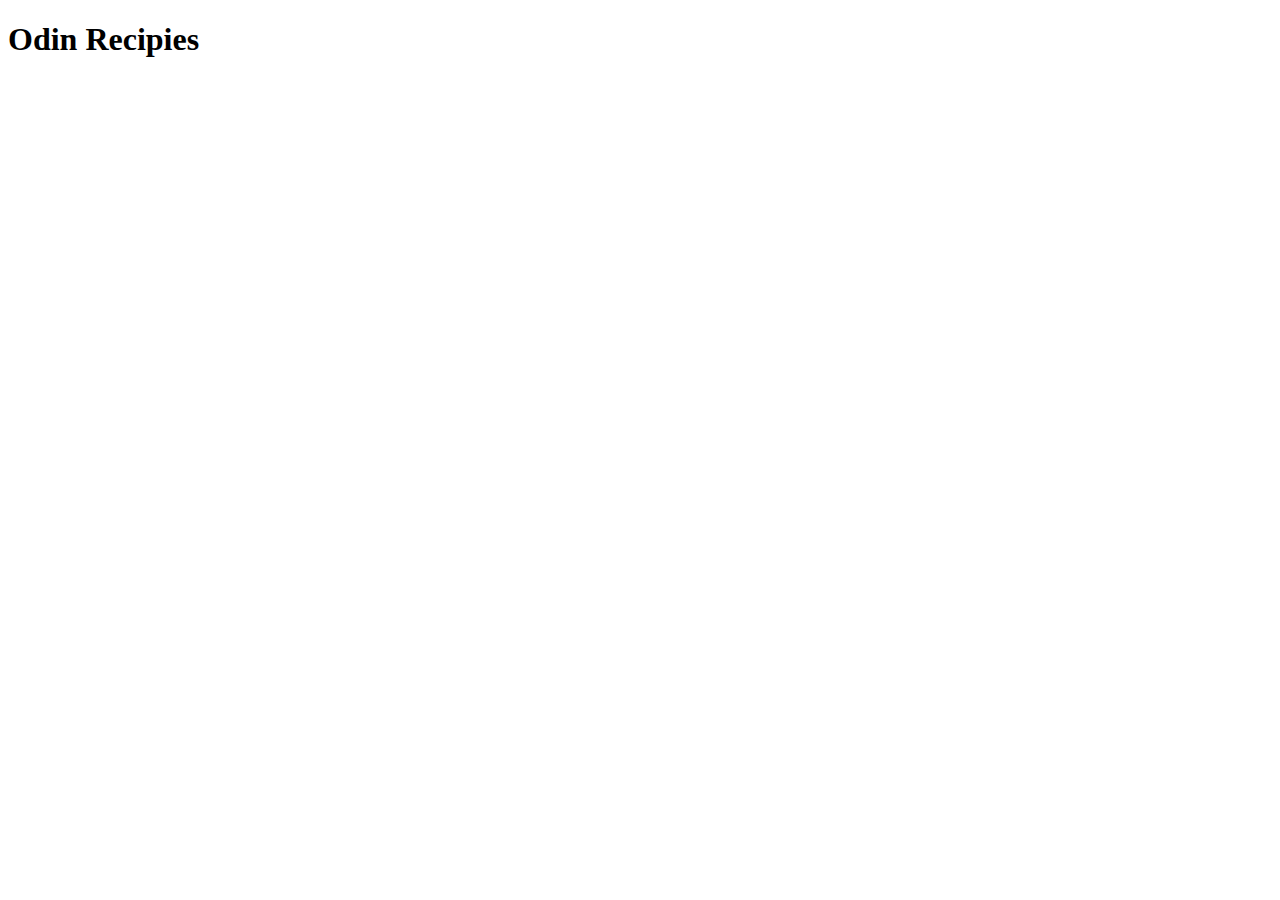
==== index.html @ 78e49079 "Add index.html file with H1 heading" ====
<!DOCTYPE html>
<html lang="en">
<head>
    <meta charset="UTF-8">
    <meta http-equiv="X-UA-Compatible" content="IE=edge">
    <meta name="viewport" content="width=device-width, initial-scale=1.0">
    <title>Document</title>
</head>
<body>
    <h1>Odin Recipies</h1>
</body>
</html>
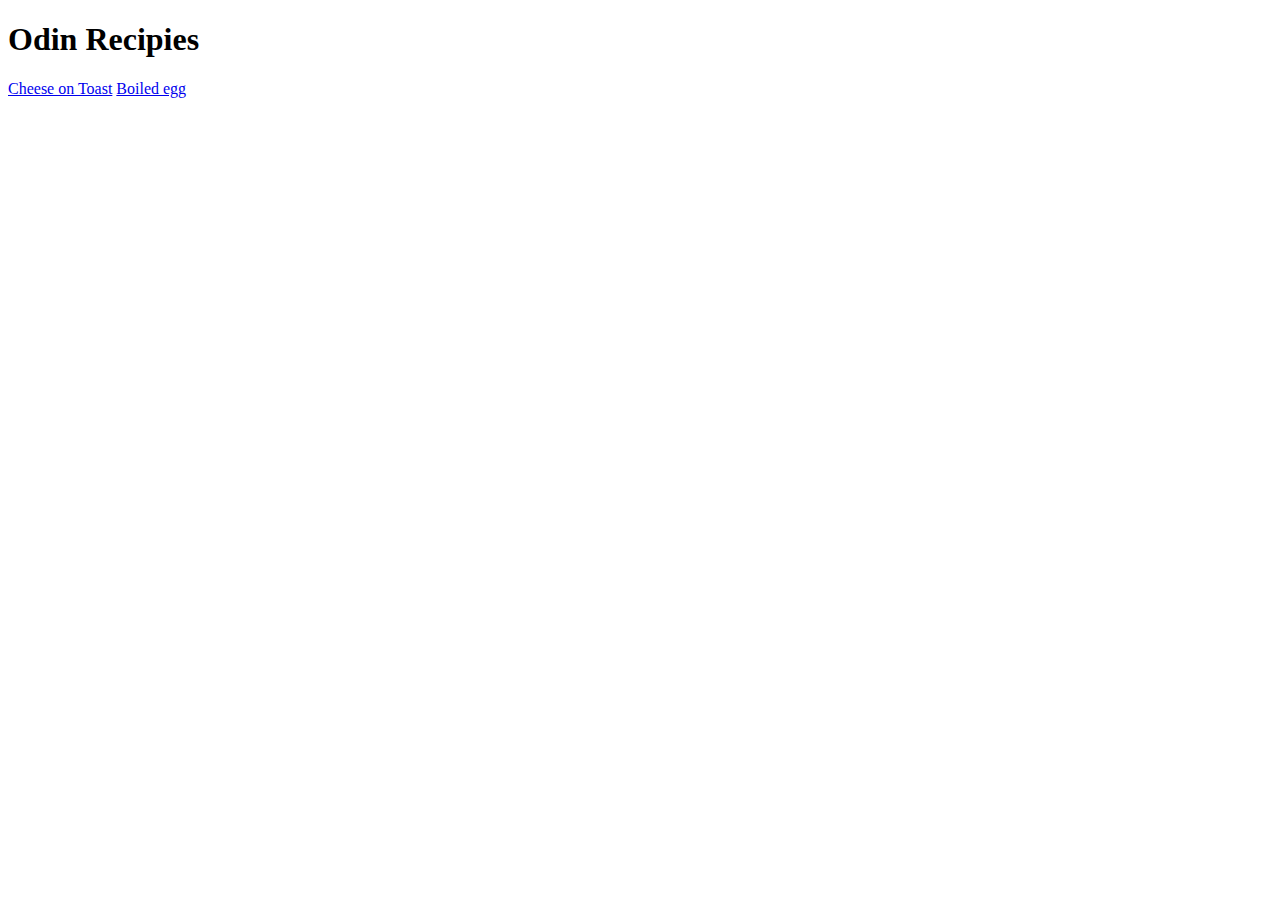
==== commit b3c64071: "Add link to boiled-egg.html" ====
--- a/index.html
+++ b/index.html
@@ -8,5 +8,7 @@
 </head>
 <body>
     <h1>Odin Recipies</h1>
+    <a href="./recipes/cheese-on-toast.html">Cheese on Toast</a>
+    <a href="./recipes/boiled-egg.html">Boiled egg</a>
 </body>
 </html>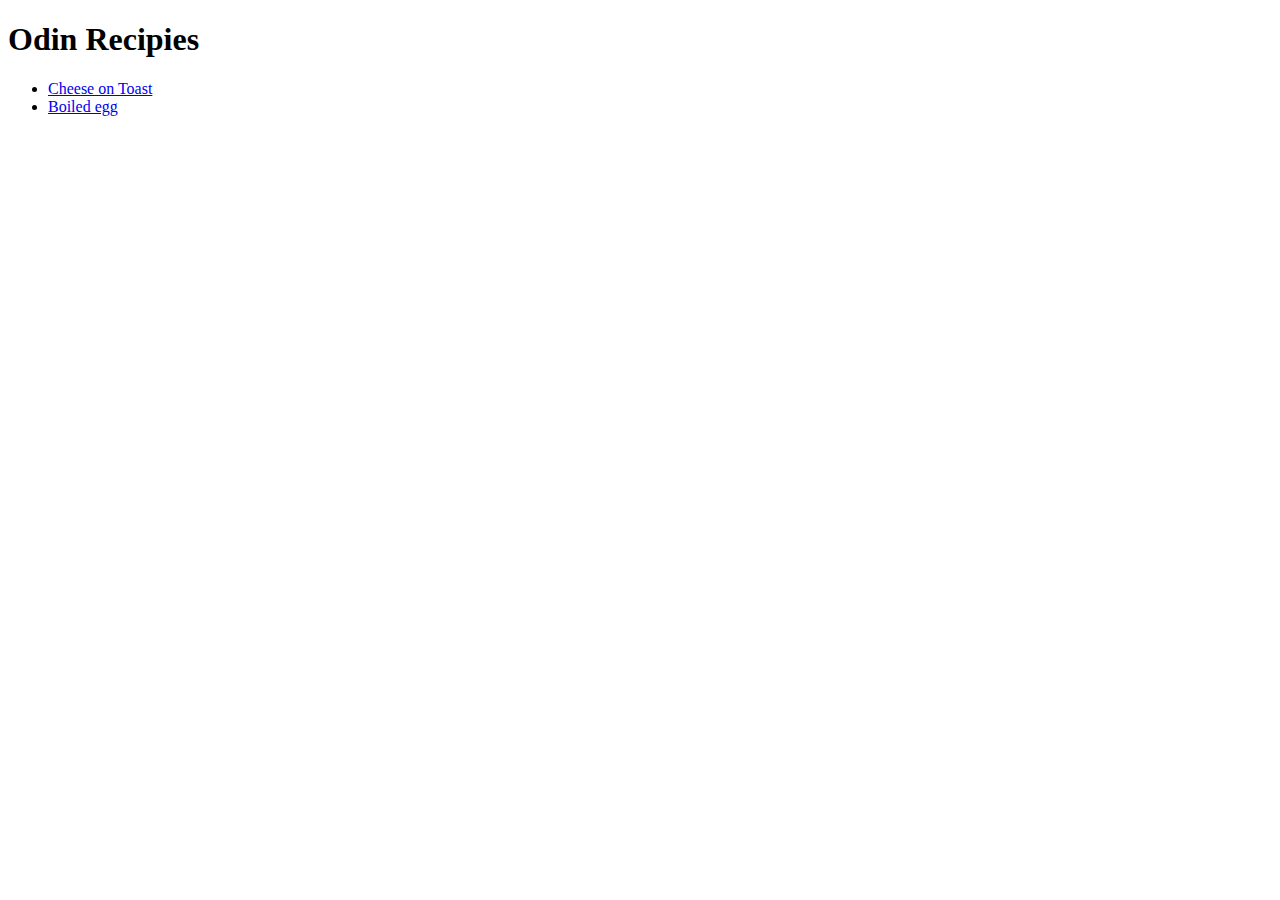
==== commit 2371143c: "Change recipie link to unordered list" ====
--- a/index.html
+++ b/index.html
@@ -8,7 +8,11 @@
 </head>
 <body>
     <h1>Odin Recipies</h1>
-    <a href="./recipes/cheese-on-toast.html">Cheese on Toast</a>
-    <a href="./recipes/boiled-egg.html">Boiled egg</a>
+    <ul>
+        <li><a href="./recipes/cheese-on-toast.html">Cheese on Toast</a></li>
+        <li><a href="./recipes/boiled-egg.html">Boiled egg</a></li>
+    </ul>
+    
+    
 </body>
 </html>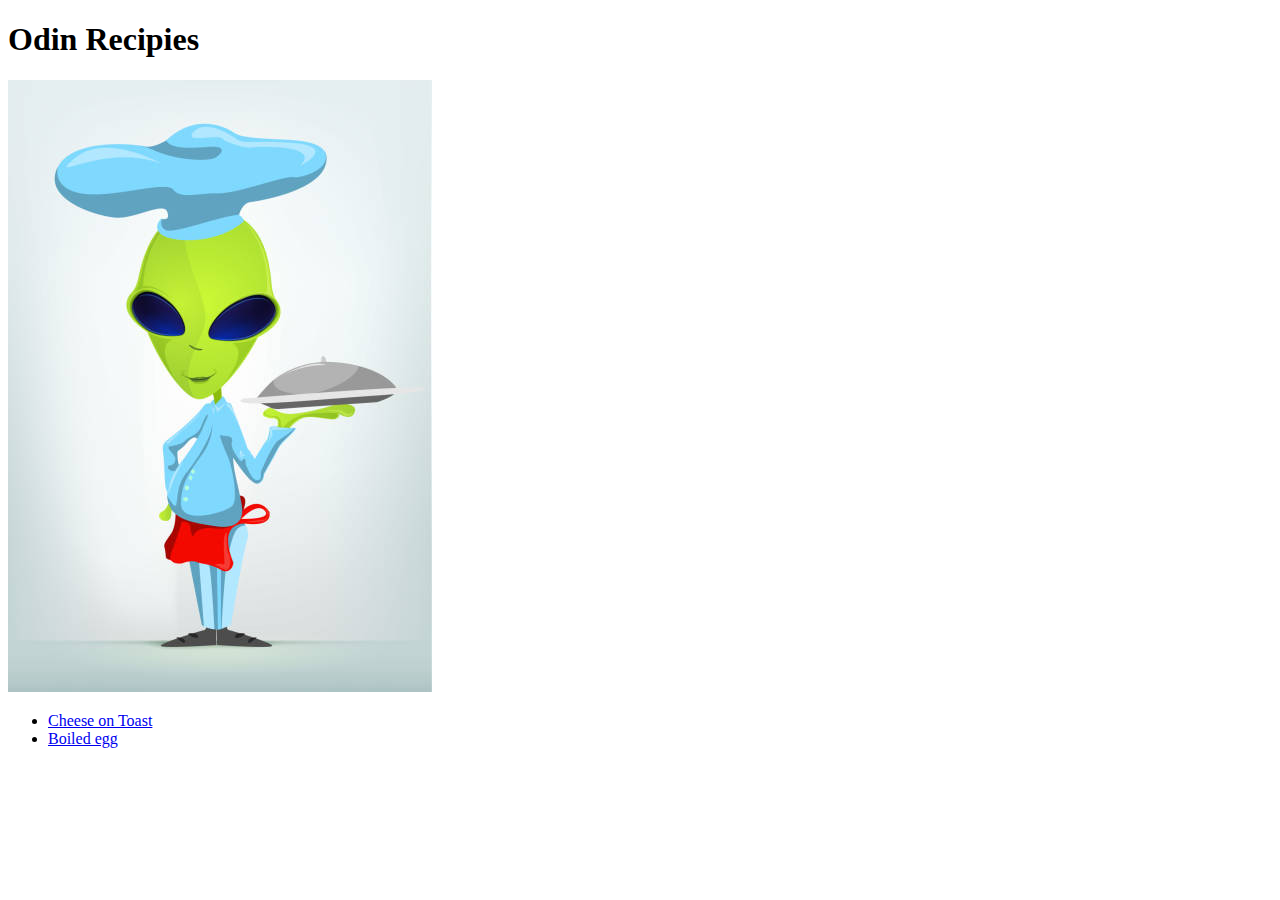
==== commit 8910019c: "Add image to homepage" ====
--- a/index.html
+++ b/index.html
@@ -8,6 +8,7 @@
 </head>
 <body>
     <h1>Odin Recipies</h1>
+    <img src="./images/alien-chef.jpg" alt="alien chef">
     <ul>
         <li><a href="./recipes/cheese-on-toast.html">Cheese on Toast</a></li>
         <li><a href="./recipes/boiled-egg.html">Boiled egg</a></li>
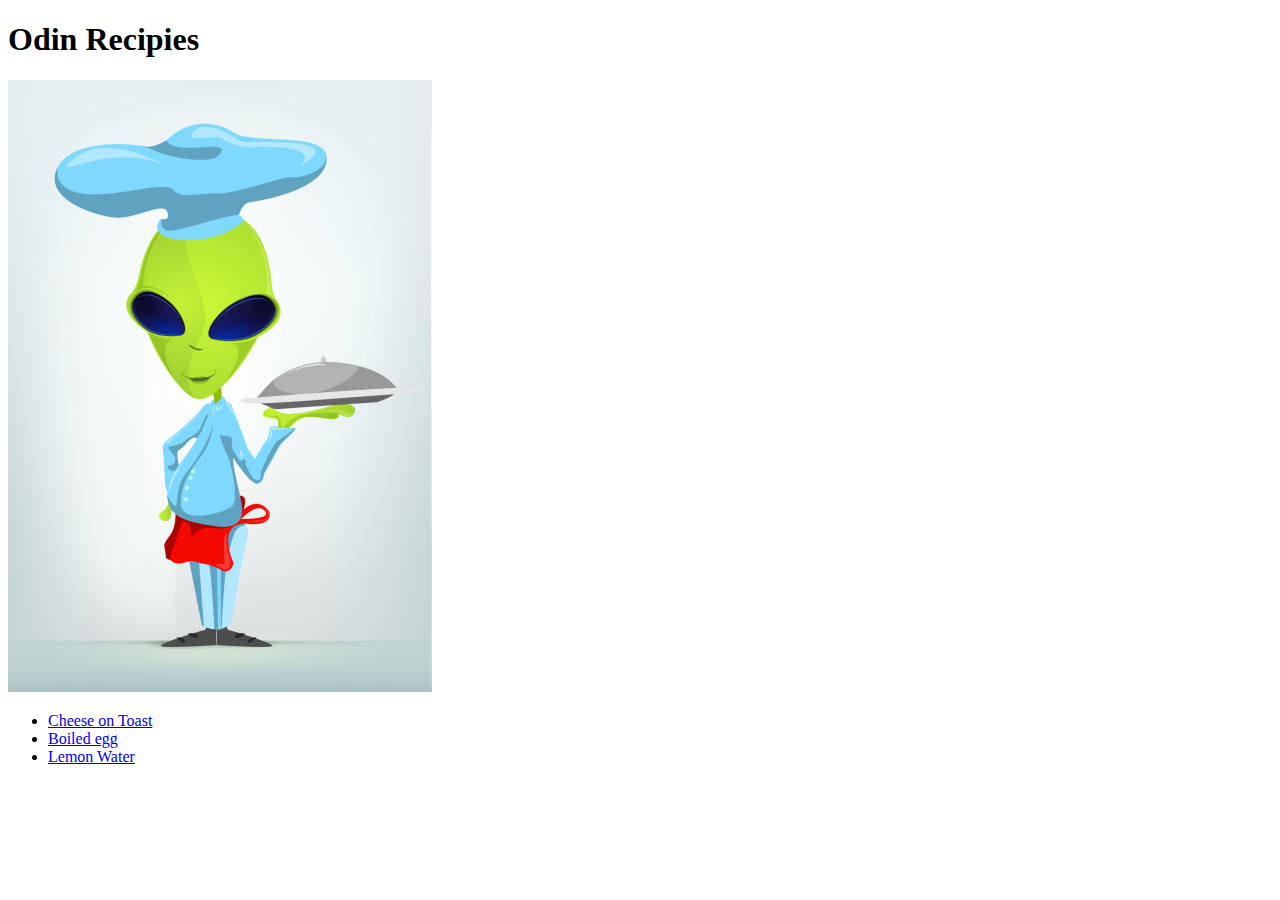
==== commit 3f08bf55: "Add lemon water recipe to index.html" ====
--- a/index.html
+++ b/index.html
@@ -12,6 +12,7 @@
     <ul>
         <li><a href="./recipes/cheese-on-toast.html">Cheese on Toast</a></li>
         <li><a href="./recipes/boiled-egg.html">Boiled egg</a></li>
+        <li><a href="./recipes/lemon-water.html">Lemon Water</a></li>
     </ul>
     
     
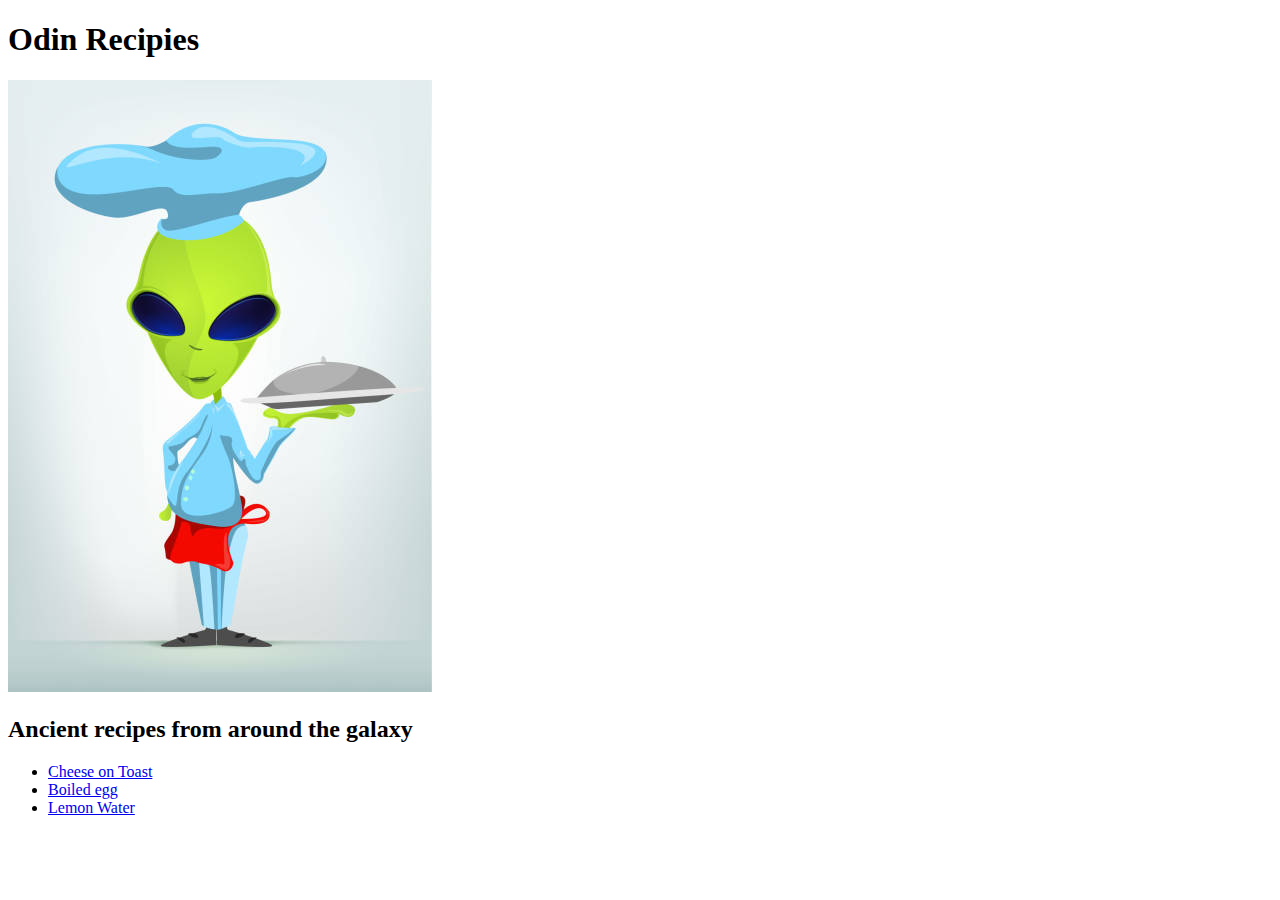
==== commit a5dc272b: "Add short description to homepage" ====
--- a/index.html
+++ b/index.html
@@ -9,6 +9,7 @@
 <body>
     <h1>Odin Recipies</h1>
     <img src="./images/alien-chef.jpg" alt="alien chef">
+    <h2>Ancient recipes from around the galaxy</h2>
     <ul>
         <li><a href="./recipes/cheese-on-toast.html">Cheese on Toast</a></li>
         <li><a href="./recipes/boiled-egg.html">Boiled egg</a></li>
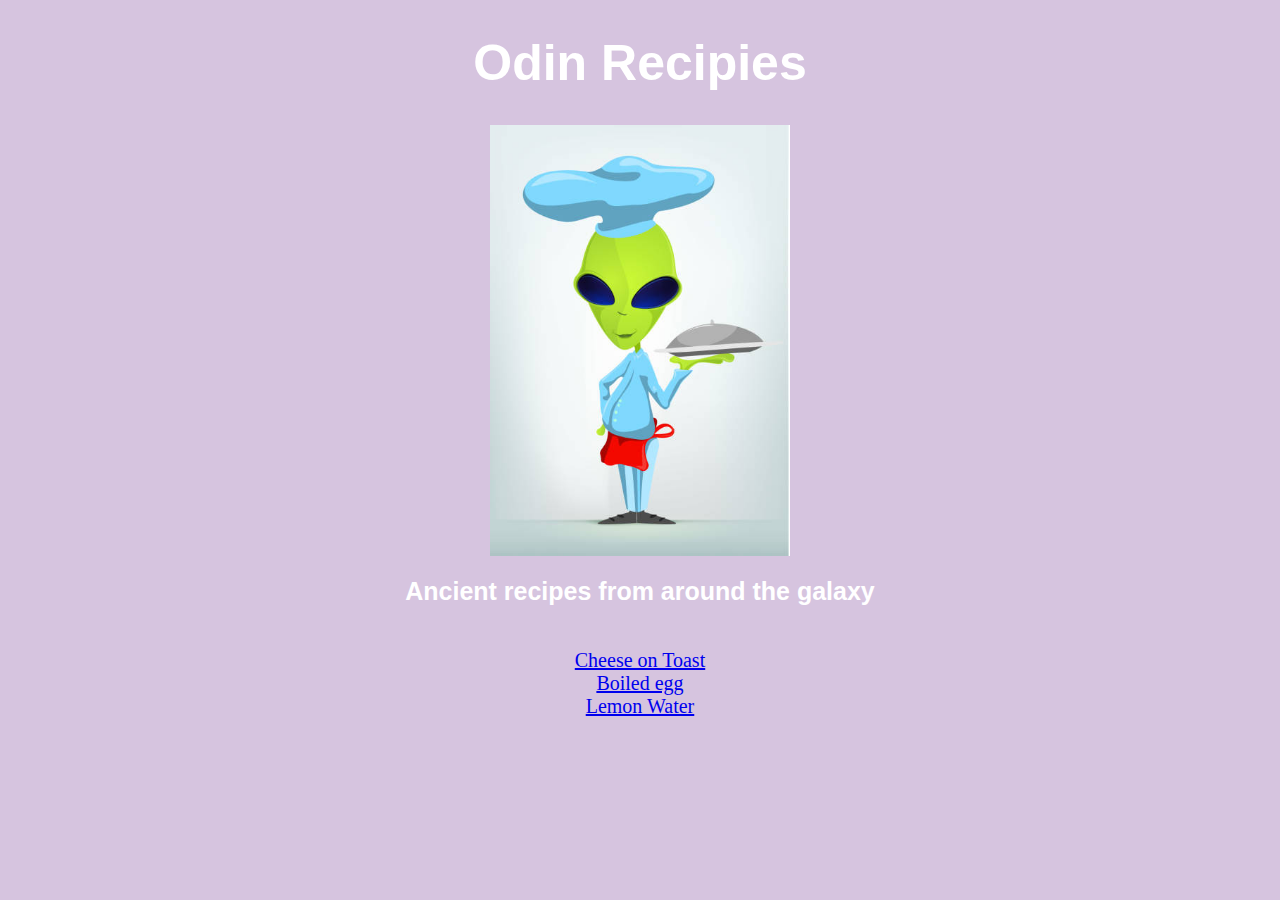
==== commit 8145b502: "Add style.css and link to index.html" ====
--- a/index.html
+++ b/index.html
@@ -5,17 +5,21 @@
     <meta http-equiv="X-UA-Compatible" content="IE=edge">
     <meta name="viewport" content="width=device-width, initial-scale=1.0">
     <title>Document</title>
+    <link rel="stylesheet" href="./style.css">
 </head>
 <body>
     <h1>Odin Recipies</h1>
-    <img src="./images/alien-chef.jpg" alt="alien chef">
-    <h2>Ancient recipes from around the galaxy</h2>
-    <ul>
-        <li><a href="./recipes/cheese-on-toast.html">Cheese on Toast</a></li>
-        <li><a href="./recipes/boiled-egg.html">Boiled egg</a></li>
-        <li><a href="./recipes/lemon-water.html">Lemon Water</a></li>
-    </ul>
+    <img class="home-pic" src="./images/alien-chef.jpg" alt="alien chef">
+    <div class="main-menu">
+        <h2>Ancient recipes from around the galaxy</h2>
+        <ul id="main-menu">
+            <li><a href="./recipes/cheese-on-toast.html">Cheese on Toast</a></li>
+            <li><a href="./recipes/boiled-egg.html">Boiled egg</a></li>
+            <li><a href="./recipes/lemon-water.html">Lemon Water</a></li>
+        </ul>    
+    </div>
     
+
     
 </body>
 </html>--- a/style.css
+++ b/style.css
@@ -0,0 +1,34 @@
+
+
+body {
+    background-color: rgba(158, 114, 179, 0.418);
+    text-align: center;
+   
+}
+
+h1,
+h2 {
+    color: rgb(255, 255, 255);
+    font-family: Arial, Helvetica, sans-serif;
+    text-align: center;
+    font-size: 50px;
+}
+
+h2 {
+    font-size: 25px;
+}
+
+.home-pic {
+  display: block;
+  margin-left: auto;
+  margin-right: auto;
+  width: 300px;
+}
+
+#main-menu {
+    display: inline;
+}
+
+ul {
+    font-size: 20px;
+}